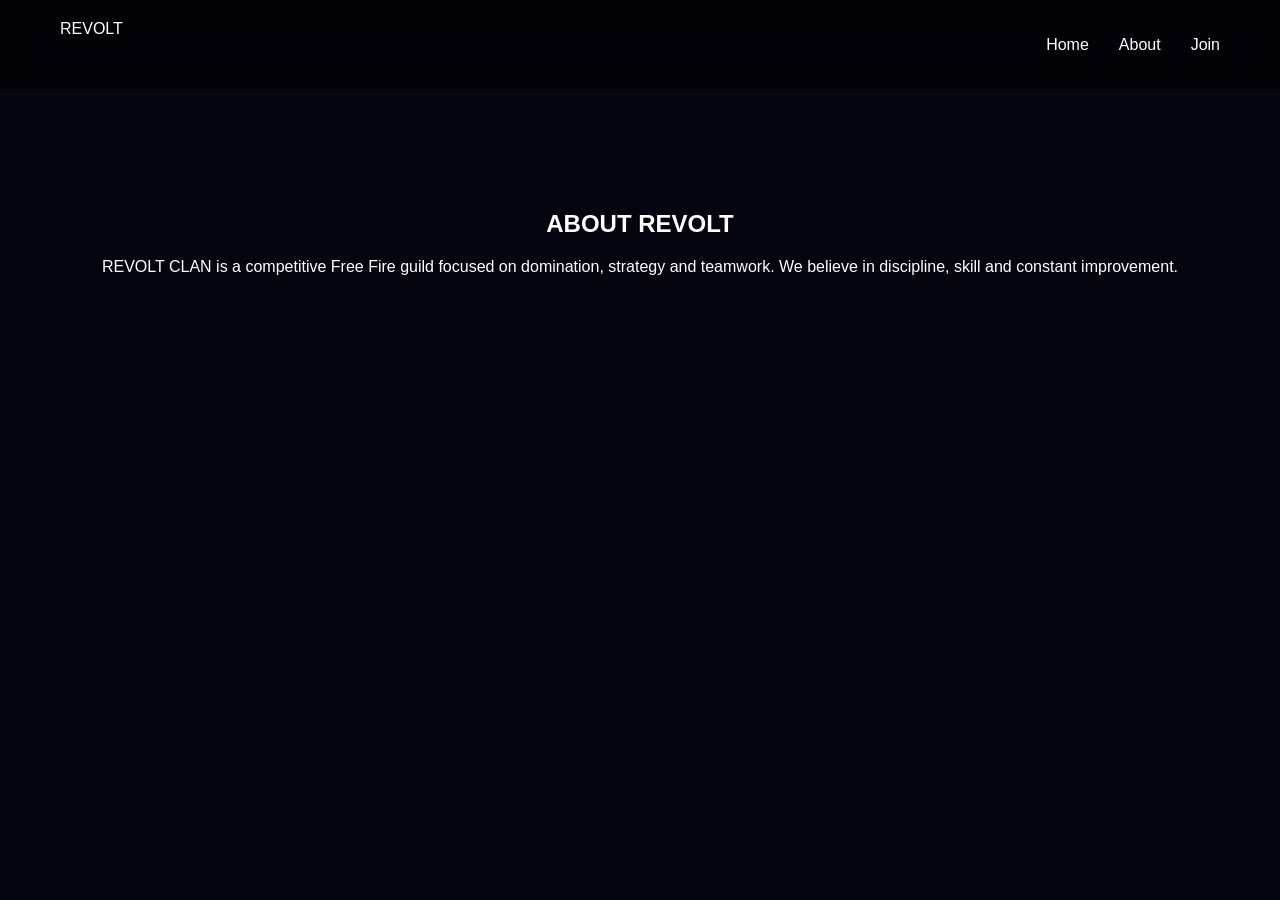
==== about.html @ f3e9908d "Add files via upload" ====
<!DOCTYPE html>
<html>

<head>

<title>About - Revolt Clan</title>

<link rel="stylesheet" href="style.css">

<link href="https://fonts.googleapis.com/css2?family=Bebas+Neue&display=swap" rel="stylesheet">

</head>

<body>

<div class="bg"></div>

<nav>

<div class="logo">REVOLT</div>

<ul>
<li><a href="index.html">Home</a></li>
<li><a href="about.html">About</a></li>
<li><a href="join.html">Join</a></li>
</ul>

</nav>

<section class="content">

<h1>ABOUT REVOLT</h1>

<p>
REVOLT CLAN is a competitive Free Fire guild focused on domination,
strategy and teamwork.  
We believe in discipline, skill and constant improvement.
</p>

</section>

<script src="script.js"></script>

</body>
</html>
---- style.css ----
body{
margin:0;
font-family:'Orbitron',sans-serif;
background:#050510;
color:white;
overflow-x:hidden;
}

#particles-js{
position:fixed;
width:100%;
height:100%;
z-index:-1;
}

/* NAVBAR */

nav{
display:flex;
justify-content:space-between;
padding:20px 60px;
background:rgba(0,0,0,0.5);
backdrop-filter:blur(10px);
}

nav ul{
display:flex;
gap:30px;
list-style:none;
}

nav a{
color:white;
text-decoration:none;
}

/* HEADER */

header{
text-align:center;
padding:160px 20px;
}

header h1{
font-size:80px;
color:#00f7ff;
}

.main-btn{
background:#00f7ff;
padding:15px 40px;
text-decoration:none;
color:black;
border-radius:8px;
}

/* SECTIONS */

section{
padding:100px;
text-align:center;
}

/* ROSTER */

.players{
display:flex;
justify-content:center;
flex-wrap:wrap;
gap:30px;
}

.card{
background:rgba(255,255,255,0.05);
border:1px solid rgba(255,255,255,0.1);
padding:30px;
border-radius:12px;
width:200px;
transition:0.4s;
}

.card:hover{
transform:translateY(-10px);
box-shadow:0 0 20px #00f7ff;
}

/* DISCORD BUTTON */

.discord-btn{
background:#5865F2;
padding:15px 40px;
border-radius:8px;
color:white;
text-decoration:none;
}

/* FOOTER */

footer{
text-align:center;
padding:40px;
background:#02020a;
}
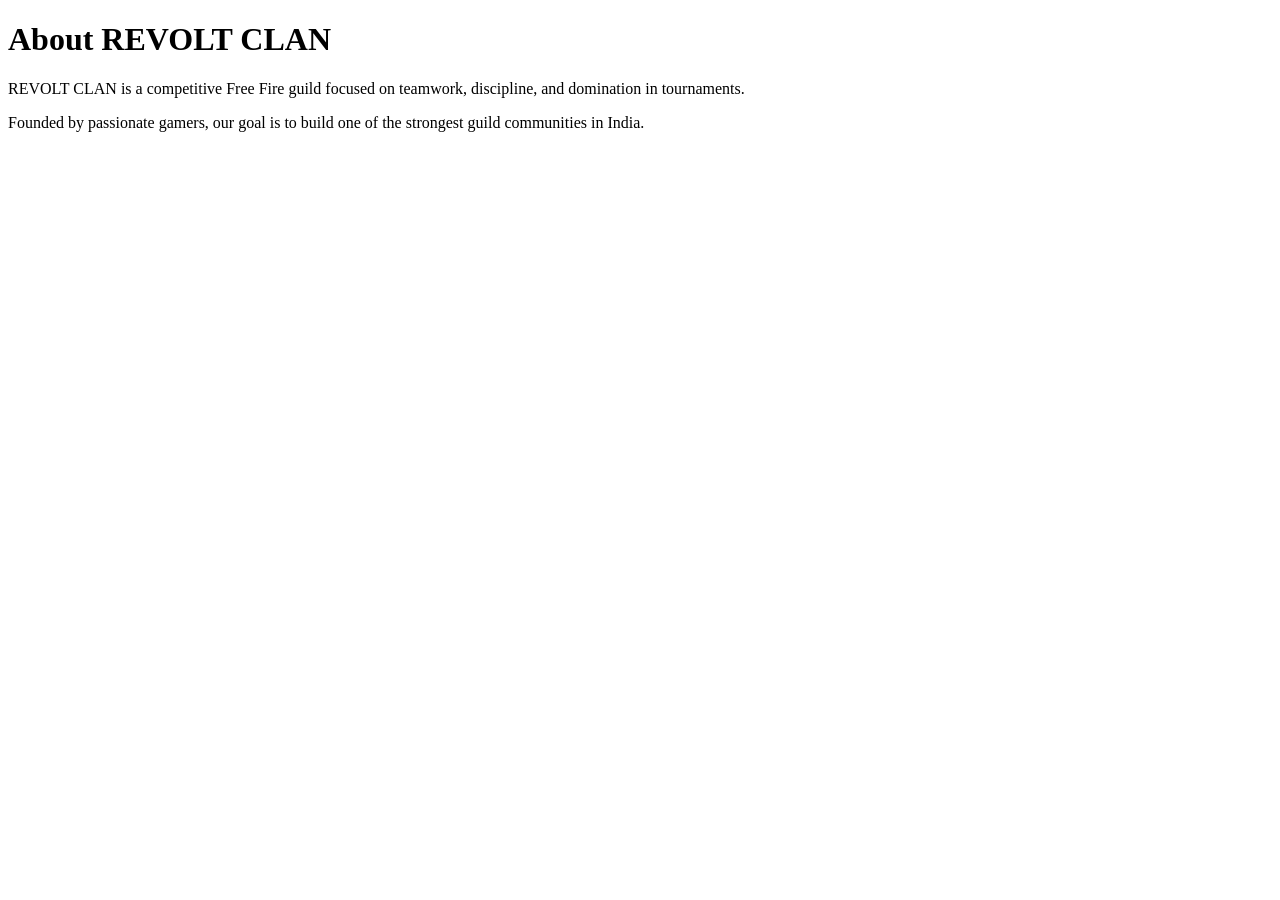
==== commit 7f87f087: "Update about.html" ====
--- a/about.html
+++ b/about.html
@@ -1,45 +1,23 @@
 <!DOCTYPE html>
 <html>
-
 <head>
-
-<title>About - Revolt Clan</title>
-
-<link rel="stylesheet" href="style.css">
-
-<link href="https://fonts.googleapis.com/css2?family=Bebas+Neue&display=swap" rel="stylesheet">
-
+<title>About - REVOLT CLAN</title>
+<link rel="stylesheet" href="css/style.css">
 </head>
 
 <body>
 
-<div class="bg"></div>
-
-<nav>
-
-<div class="logo">REVOLT</div>
-
-<ul>
-<li><a href="index.html">Home</a></li>
-<li><a href="about.html">About</a></li>
-<li><a href="join.html">Join</a></li>
-</ul>
-
-</nav>
-
-<section class="content">
-
-<h1>ABOUT REVOLT</h1>
+<h1>About REVOLT CLAN</h1>
 
 <p>
-REVOLT CLAN is a competitive Free Fire guild focused on domination,
-strategy and teamwork.  
-We believe in discipline, skill and constant improvement.
+REVOLT CLAN is a competitive Free Fire guild focused on teamwork,
+discipline, and domination in tournaments.
 </p>
 
-</section>
-
-<script src="script.js"></script>
+<p>
+Founded by passionate gamers, our goal is to build one of the strongest
+guild communities in India.
+</p>
 
 </body>
-</html>+</html>
